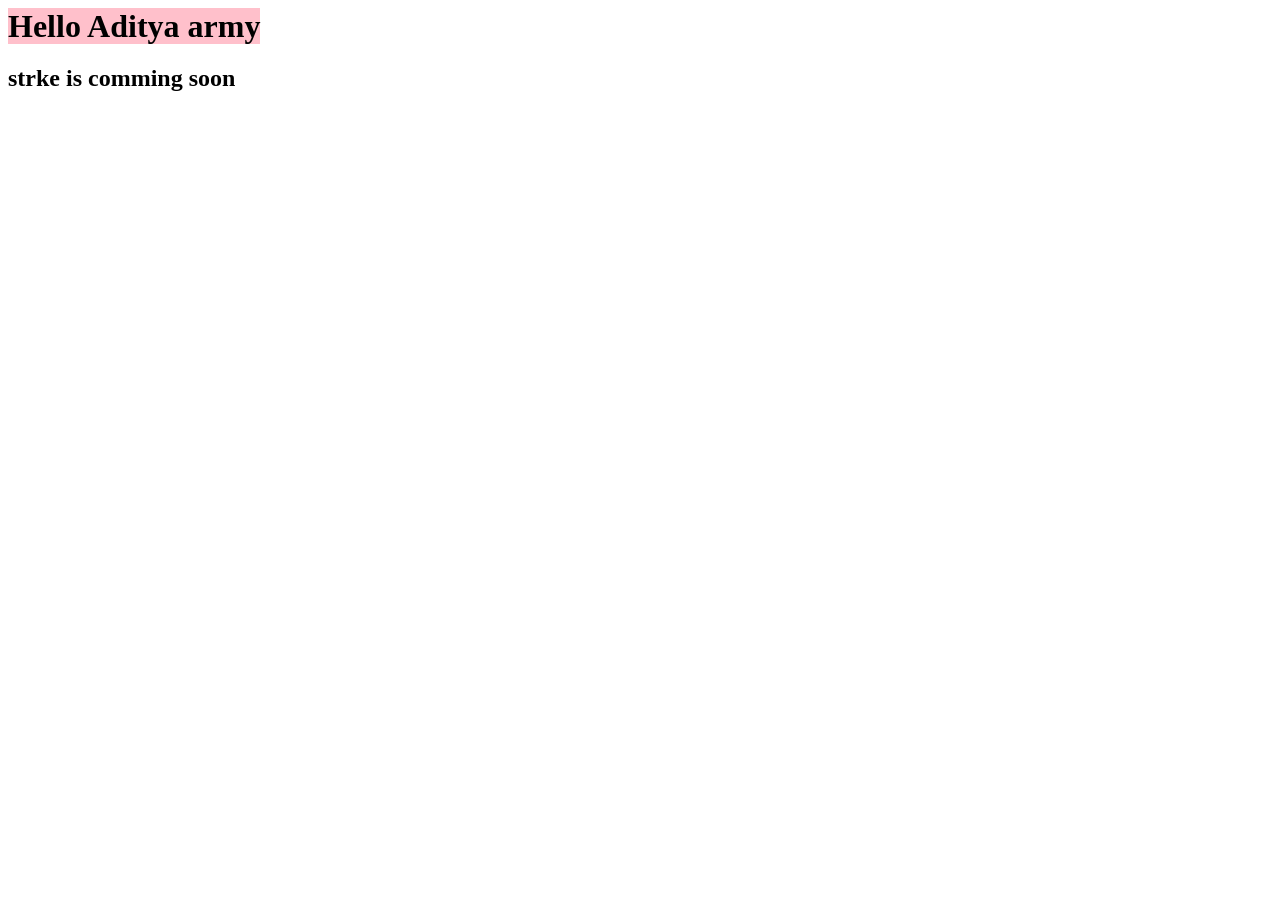
==== day_3/index.html @ ea926cad "file added" ====
<!DOCTYPE html>
<html lang="en">
<head>
    <meta charset="UTF-8">
    <meta name="viewport" content="width=device-width, initial-scale=1.0">
    <title>Document</title>
    <link rel="stylesheet" href="style.css">
</head>
<body>
    <h1 style="background-color: pink;"> Hello Aditya army</h1>
    <h2 class="first " id="second"> strke is comming soon </h2>
</body>
</html>
---- day_3/style.css ----
h1{
    background-color: aqua;
    display: inline;
    border: 10px 10px ;
}

/* h2{
    background-color: pink;
}
.first{
    background-color: blue;
}
#second{
    background: red;
} */
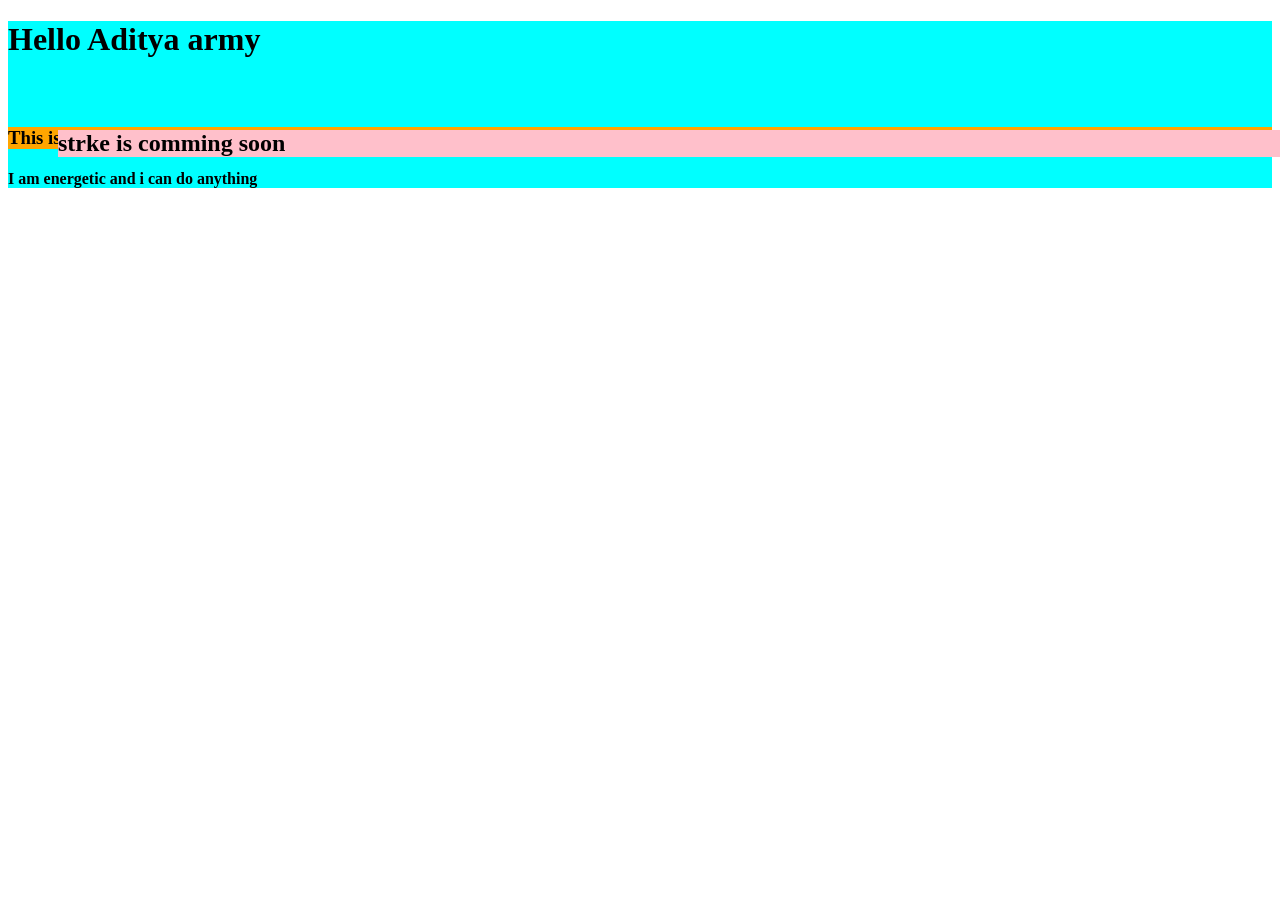
==== commit 99178dfd: "done" ====
--- a/day_3/index.html
+++ b/day_3/index.html
@@ -7,7 +7,16 @@
     <link rel="stylesheet" href="style.css">
 </head>
 <body>
-    <h1 style="background-color: pink;"> Hello Aditya army</h1>
-    <h2 class="first " id="second"> strke is comming soon </h2>
+    <div style="background-color: aqua;">
+        <h1 > Hello Aditya army</h1>
+        <h2 > strke is comming soon </h2>
+
+        <h3>This is aditya</h3>
+
+        <h4>I am energetic and i can do anything  </h4>
+
+
+    </div>
+
 </body>
 </html>
--- a/day_3/style.css
+++ b/day_3/style.css
@@ -1,8 +1,8 @@
-h1{
+/* h1{
     background-color: aqua;
     display: inline;
     border: 10px 10px ;
-}
+} */
 
 /* h2{
     background-color: pink;
@@ -15,4 +15,22 @@
 } */
 
 
-  +  /* when you target a same element 
+  you need to see order first */
+  
+  /* h1{
+    background-color: aqua;
+
+}
+h1{
+    background-color: red;  /* THIS ONE WILL GET DISPLAY*/
+h2{
+    background-color: pink;
+    position: relative;
+    top: 50px; 
+    left :50px;
+}
+h3{
+    background-color: orange;
+    
+}
